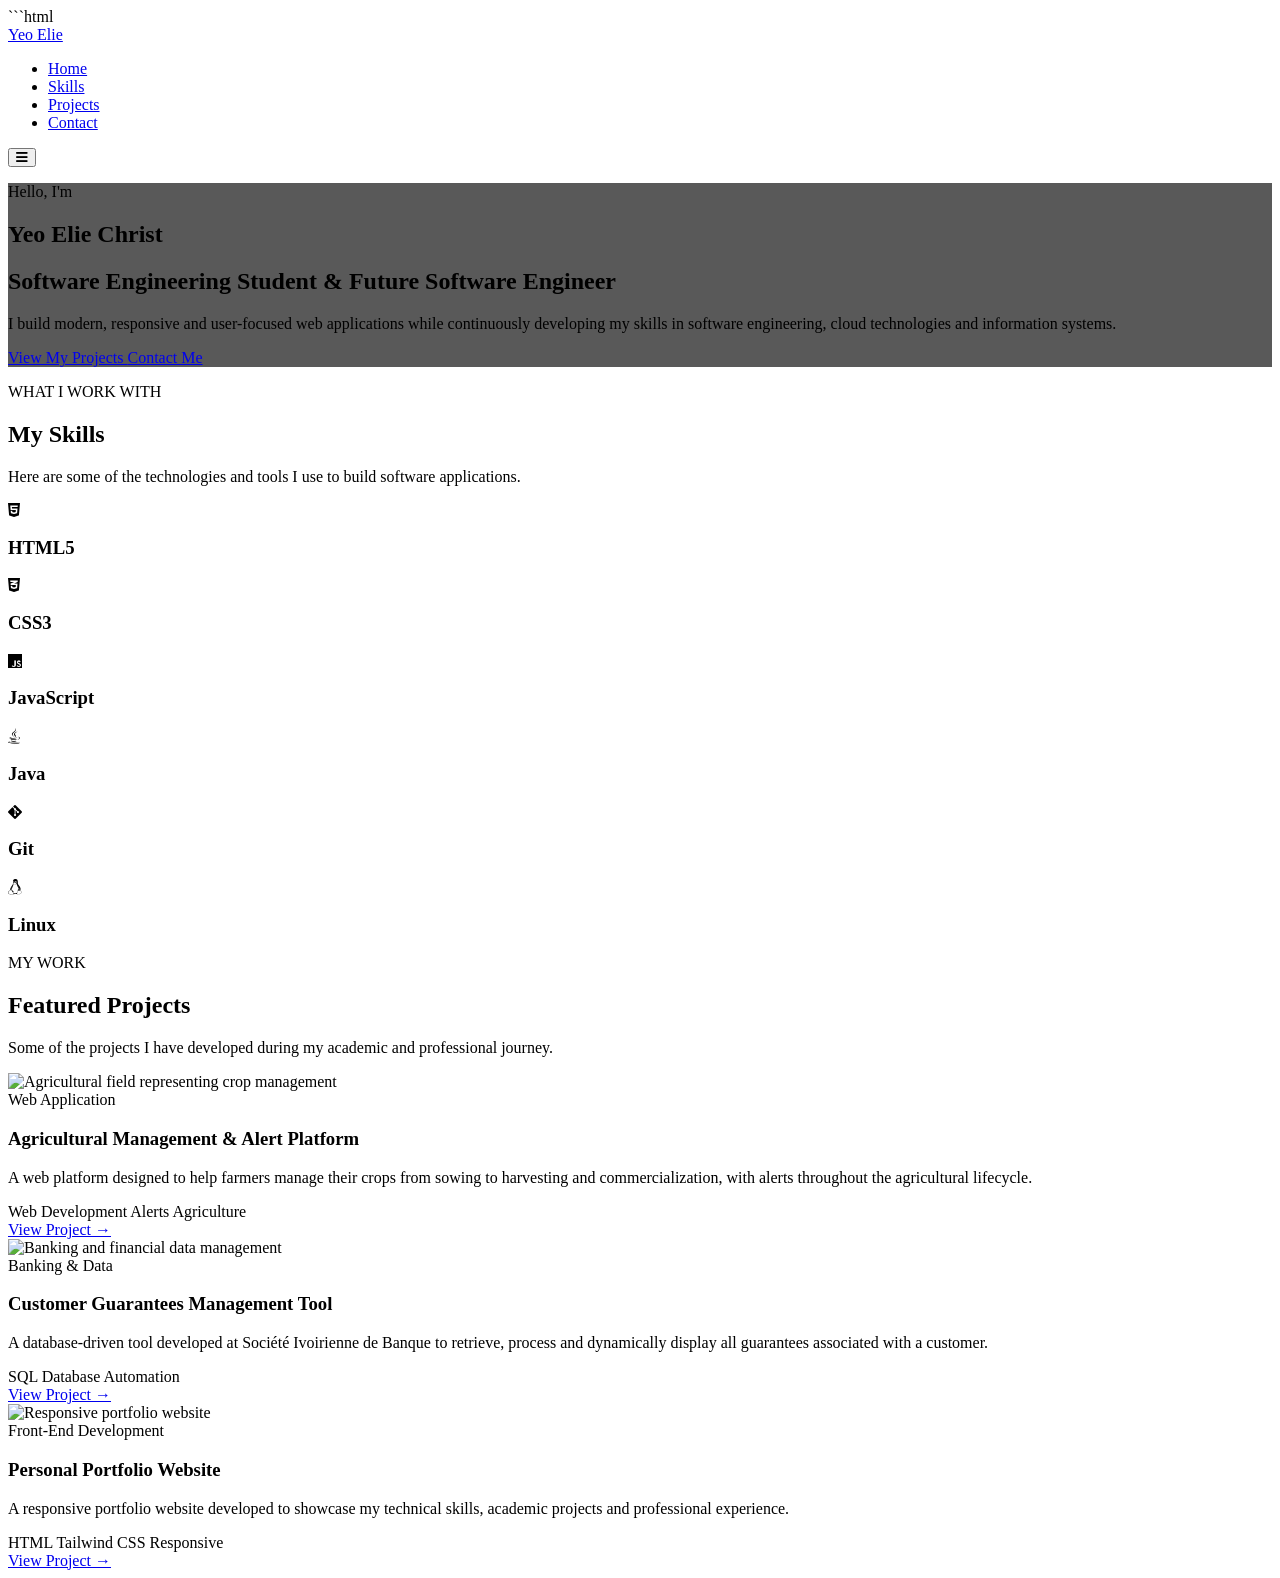
==== talwind project/Prtfl project with Talwind/index.html @ 7cd83b52 "tailwind checkpoint" ====
```html
<!DOCTYPE html>
<html lang="en">
<head>
    <meta charset="UTF-8">
    <meta name="viewport" content="width=device-width, initial-scale=1.0">

    <meta
        name="description"
        content="Personal portfolio showcasing my skills, projects, and experience as a software engineering student."
    >

    <title>My Portfolio | Software Engineer</title>

    <!-- Tailwind CSS -->
    <script src="https://cdn.tailwindcss.com"></script>

    <!-- Font Awesome Icons -->
    <link
        rel="stylesheet"
        href="https://cdnjs.cloudflare.com/ajax/libs/font-awesome/6.5.2/css/all.min.css"
    >
</head>

<body class="bg-gray-50 text-gray-800">

    <!-- ================= HEADER ================= -->
    <header class="bg-gray-900 text-white shadow-lg">
        <div class="max-w-7xl mx-auto px-6 py-5">

            <nav class="flex items-center justify-between">

                <!-- Logo / Name -->
                <a href="#home"
                   class="text-2xl font-bold tracking-wide">
                    Yeo Elie
                </a>

                <!-- Desktop Navigation -->
                <ul class="hidden md:flex items-center gap-8">
                    <li>
                        <a href="#home"
                           class="hover:text-blue-400 transition duration-300">
                            Home
                        </a>
                    </li>

                    <li>
                        <a href="#skills"
                           class="hover:text-blue-400 transition duration-300">
                            Skills
                        </a>
                    </li>

                    <li>
                        <a href="#projects"
                           class="hover:text-blue-400 transition duration-300">
                            Projects
                        </a>
                    </li>

                    <li>
                        <a href="#contact"
                           class="hover:text-blue-400 transition duration-300">
                            Contact
                        </a>
                    </li>
                </ul>

                <!-- Mobile Menu Button -->
                <button class="md:hidden text-2xl"
                        aria-label="Open navigation menu">
                    <i class="fas fa-bars"></i>
                </button>

            </nav>
        </div>
    </header>


    <!-- ================= HERO ================= -->
    <main>

        <section
            id="home"
            class="min-h-[80vh] flex items-center justify-center text-center px-6 bg-cover bg-center"
            style="background-image: linear-gradient(rgba(0,0,0,0.65), rgba(0,0,0,0.65)), url('https://images.unsplash.com/photo-1498050108023-c5249f4df085?auto=format&fit=crop&w=1600&q=80');"
        >

            <div class="max-w-3xl text-white">

                <p class="text-blue-400 font-semibold text-lg mb-4">
                    Hello, I'm
                </p>

                <h1 class="text-4xl sm:text-5xl md:text-6xl font-bold mb-6">
                    Yeo Elie Christ
                </h1>

                <h2 class="text-2xl md:text-3xl font-semibold mb-6">
                    Software Engineering Student & Future Software Engineer
                </h2>

                <p class="text-gray-200 text-lg leading-relaxed mb-8">
                    I build modern, responsive and user-focused web applications
                    while continuously developing my skills in software engineering,
                    cloud technologies and information systems.
                </p>

                <div class="flex flex-col sm:flex-row justify-center gap-4">

                    <a href="#projects"
                       class="bg-blue-600 hover:bg-blue-700 px-7 py-3 rounded-lg font-semibold transition duration-300">
                        View My Projects
                    </a>

                    <a href="#contact"
                       class="border border-white hover:bg-white hover:text-gray-900 px-7 py-3 rounded-lg font-semibold transition duration-300">
                        Contact Me
                    </a>

                </div>

            </div>

        </section>


        <!-- ================= SKILLS ================= -->
        <section id="skills" class="py-20 px-6 bg-white">

            <div class="max-w-6xl mx-auto">

                <div class="text-center mb-12">

                    <p class="text-blue-600 font-semibold mb-2">
                        WHAT I WORK WITH
                    </p>

                    <h2 class="text-3xl md:text-4xl font-bold text-gray-900">
                        My Skills
                    </h2>

                    <p class="text-gray-600 mt-4 max-w-2xl mx-auto">
                        Here are some of the technologies and tools I use
                        to build software applications.
                    </p>

                </div>


                <div class="grid grid-cols-2 sm:grid-cols-3 lg:grid-cols-6 gap-6">

                    <!-- HTML -->
                    <div class="bg-gray-50 rounded-xl p-6 text-center shadow-sm hover:shadow-lg transition duration-300">
                        <i class="fab fa-html5 text-4xl text-orange-500 mb-4"></i>
                        <h3 class="font-semibold">HTML5</h3>
                    </div>

                    <!-- CSS -->
                    <div class="bg-gray-50 rounded-xl p-6 text-center shadow-sm hover:shadow-lg transition duration-300">
                        <i class="fab fa-css3-alt text-4xl text-blue-500 mb-4"></i>
                        <h3 class="font-semibold">CSS3</h3>
                    </div>

                    <!-- JavaScript -->
                    <div class="bg-gray-50 rounded-xl p-6 text-center shadow-sm hover:shadow-lg transition duration-300">
                        <i class="fab fa-js text-4xl text-yellow-500 mb-4"></i>
                        <h3 class="font-semibold">JavaScript</h3>
                    </div>

                    <!-- Java -->
                    <div class="bg-gray-50 rounded-xl p-6 text-center shadow-sm hover:shadow-lg transition duration-300">
                        <i class="fab fa-java text-4xl text-red-500 mb-4"></i>
                        <h3 class="font-semibold">Java</h3>
                    </div>

                    <!-- Git -->
                    <div class="bg-gray-50 rounded-xl p-6 text-center shadow-sm hover:shadow-lg transition duration-300">
                        <i class="fab fa-git-alt text-4xl text-orange-600 mb-4"></i>
                        <h3 class="font-semibold">Git</h3>
                    </div>

                    <!-- Linux -->
                    <div class="bg-gray-50 rounded-xl p-6 text-center shadow-sm hover:shadow-lg transition duration-300">
                        <i class="fab fa-linux text-4xl text-gray-800 mb-4"></i>
                        <h3 class="font-semibold">Linux</h3>
                    </div>

                </div>

            </div>

        </section>


        <!-- ================= PROJECTS ================= -->
        <section id="projects" class="py-20 px-6 bg-gray-100">

    <div class="max-w-7xl mx-auto">

        <div class="text-center mb-12">
            <p class="text-blue-600 font-semibold mb-2">
                MY WORK
            </p>

            <h2 class="text-3xl md:text-4xl font-bold text-gray-900">
                Featured Projects
            </h2>

            <p class="text-gray-600 mt-4 max-w-2xl mx-auto">
                Some of the projects I have developed during my academic
                and professional journey.
            </p>
        </div>


        <div class="grid md:grid-cols-2 lg:grid-cols-3 gap-8">

            <!-- Agricultural Project -->
            <article class="bg-white rounded-xl overflow-hidden shadow-md
                            hover:shadow-xl transition duration-300">

                <img
                    src="https://images.unsplash.com/photo-1625246333195-78d9c38ad449?auto=format&fit=crop&w=900&q=80"
                    alt="Agricultural field representing crop management"
                    class="w-full h-52 object-cover"
                >

                <div class="p-6">

                    <span class="text-sm text-green-600 font-semibold">
                        Web Application
                    </span>

                    <h3 class="text-xl font-bold mt-2 mb-3">
                        Agricultural Management & Alert Platform
                    </h3>

                    <p class="text-gray-600 mb-5">
                        A web platform designed to help farmers manage their
                        crops from sowing to harvesting and commercialization,
                        with alerts throughout the agricultural lifecycle.
                    </p>

                    <div class="flex flex-wrap gap-2 mb-5">
                        <span class="bg-gray-100 px-3 py-1 rounded-full text-sm">
                            Web Development
                        </span>

                        <span class="bg-gray-100 px-3 py-1 rounded-full text-sm">
                            Alerts
                        </span>

                        <span class="bg-gray-100 px-3 py-1 rounded-full text-sm">
                            Agriculture
                        </span>
                    </div>

                    <a href="#"
                       class="text-blue-600 font-semibold hover:text-blue-800">
                        View Project →
                    </a>

                </div>
            </article>


            <!-- Banking Project -->
            <article class="bg-white rounded-xl overflow-hidden shadow-md
                            hover:shadow-xl transition duration-300">

                <img
                    src="https://images.unsplash.com/photo-1556761175-b413da4baf72?auto=format&fit=crop&w=900&q=80"
                    alt="Banking and financial data management"
                    class="w-full h-52 object-cover"
                >

                <div class="p-6">

                    <span class="text-sm text-blue-600 font-semibold">
                        Banking & Data
                    </span>

                    <h3 class="text-xl font-bold mt-2 mb-3">
                        Customer Guarantees Management Tool
                    </h3>

                    <p class="text-gray-600 mb-5">
                        A database-driven tool developed at Société Ivoirienne
                        de Banque to retrieve, process and dynamically display
                        all guarantees associated with a customer.
                    </p>

                    <div class="flex flex-wrap gap-2 mb-5">
                        <span class="bg-gray-100 px-3 py-1 rounded-full text-sm">
                            SQL
                        </span>

                        <span class="bg-gray-100 px-3 py-1 rounded-full text-sm">
                            Database
                        </span>

                        <span class="bg-gray-100 px-3 py-1 rounded-full text-sm">
                            Automation
                        </span>
                    </div>

                    <a href="#"
                       class="text-blue-600 font-semibold hover:text-blue-800">
                        View Project →
                    </a>

                </div>
            </article>


            <!-- Portfolio Project -->
            <article class="bg-white rounded-xl overflow-hidden shadow-md
                            hover:shadow-xl transition duration-300">

                <img
                    src="https://images.unsplash.com/photo-1467232004584-a241de8bcf5d?auto=format&fit=crop&w=900&q=80"
                    alt="Responsive portfolio website"
                    class="w-full h-52 object-cover"
                >

                <div class="p-6">

                    <span class="text-sm text-purple-600 font-semibold">
                        Front-End Development
                    </span>

                    <h3 class="text-xl font-bold mt-2 mb-3">
                        Personal Portfolio Website
                    </h3>

                    <p class="text-gray-600 mb-5">
                        A responsive portfolio website developed to showcase
                        my technical skills, academic projects and professional
                        experience.
                    </p>

                    <div class="flex flex-wrap gap-2 mb-5">
                        <span class="bg-gray-100 px-3 py-1 rounded-full text-sm">
                            HTML
                        </span>

                        <span class="bg-gray-100 px-3 py-1 rounded-full text-sm">
                            Tailwind CSS
                        </span>

                        <span class="bg-gray-100 px-3 py-1 rounded-full text-sm">
                            Responsive
                        </span>
                    </div>

                    <a href="#"
                       class="text-blue-600 font-semibold hover:text-blue-800">
                        View Project →
                    </a>

                </div>
            </article>

        </div>
    </div>

</section>
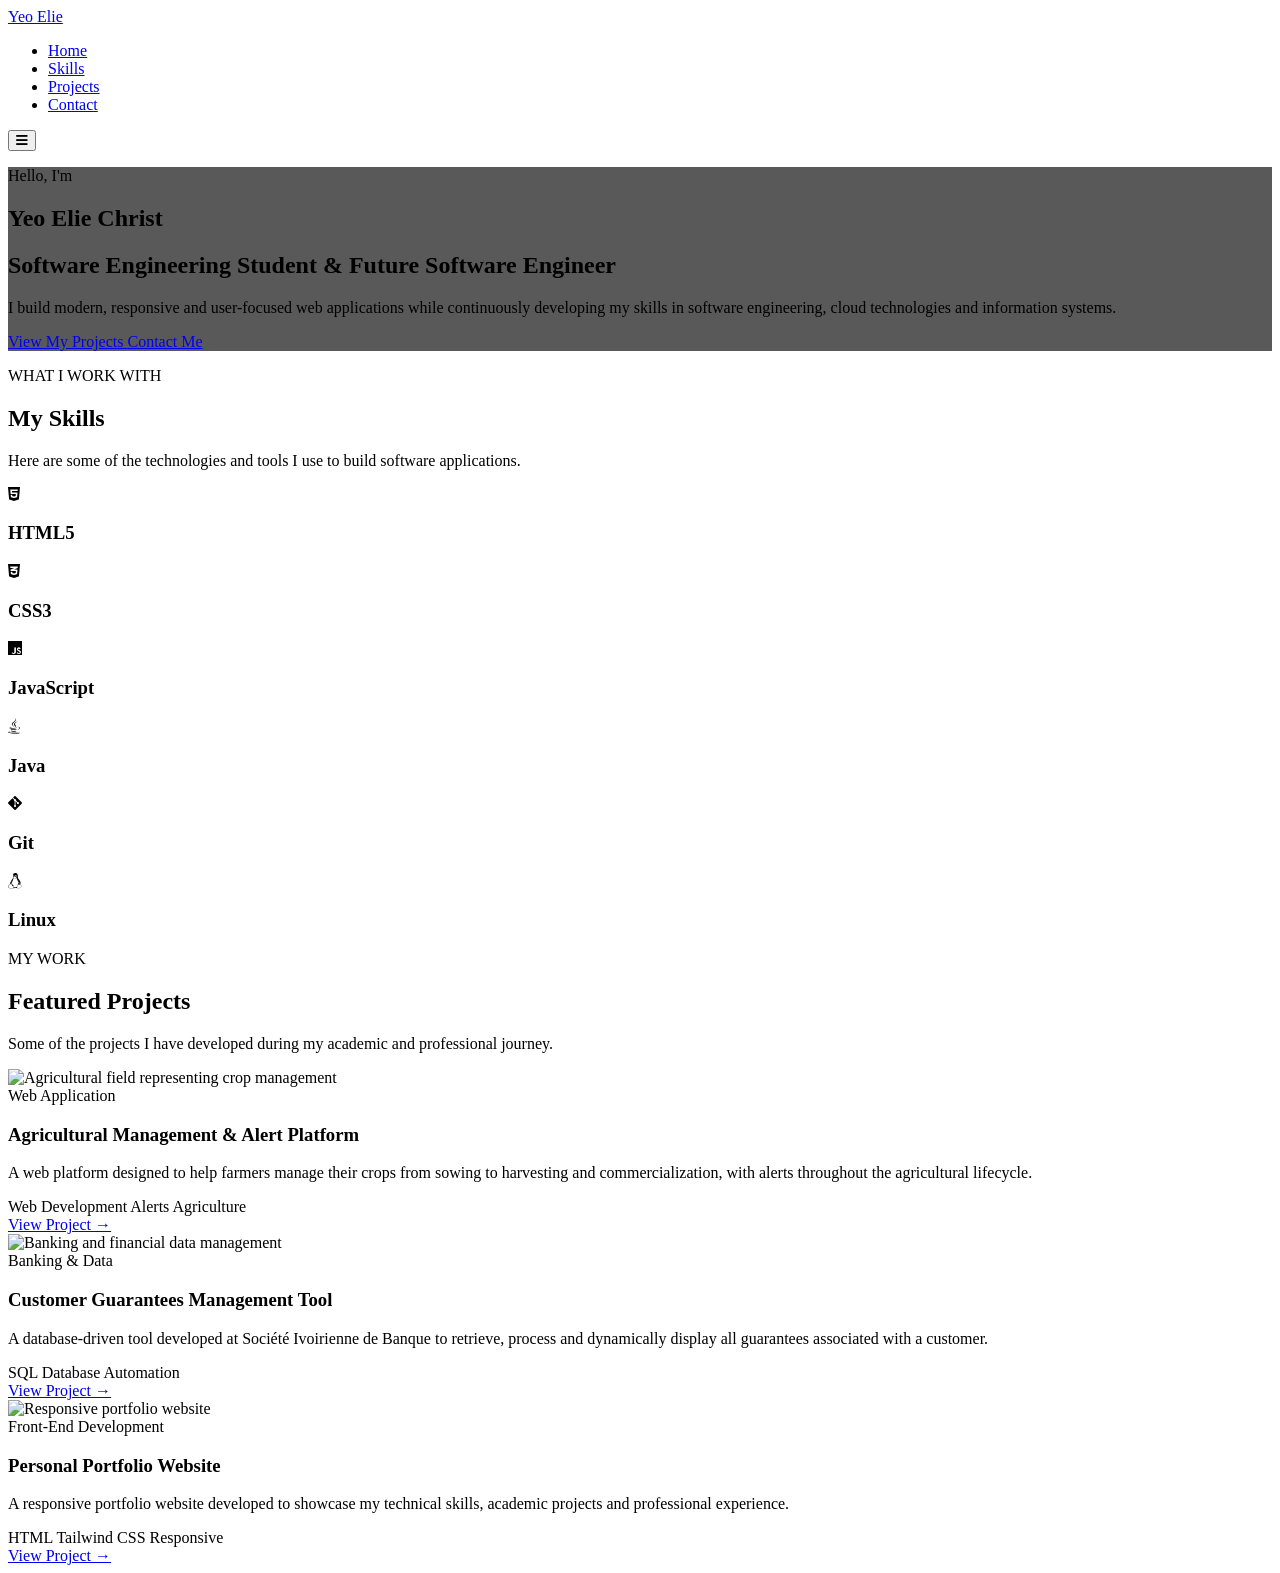
==== commit 63898458: "Update index.html" ====
--- a/talwind project/Prtfl project with Talwind/index.html
+++ b/talwind project/Prtfl project with Talwind/index.html
@@ -1,4 +1,4 @@
-```html
+
 <!DOCTYPE html>
 <html lang="en">
 <head>
@@ -366,4 +366,4 @@
         </div>
     </div>
 
-</section>+</section>
